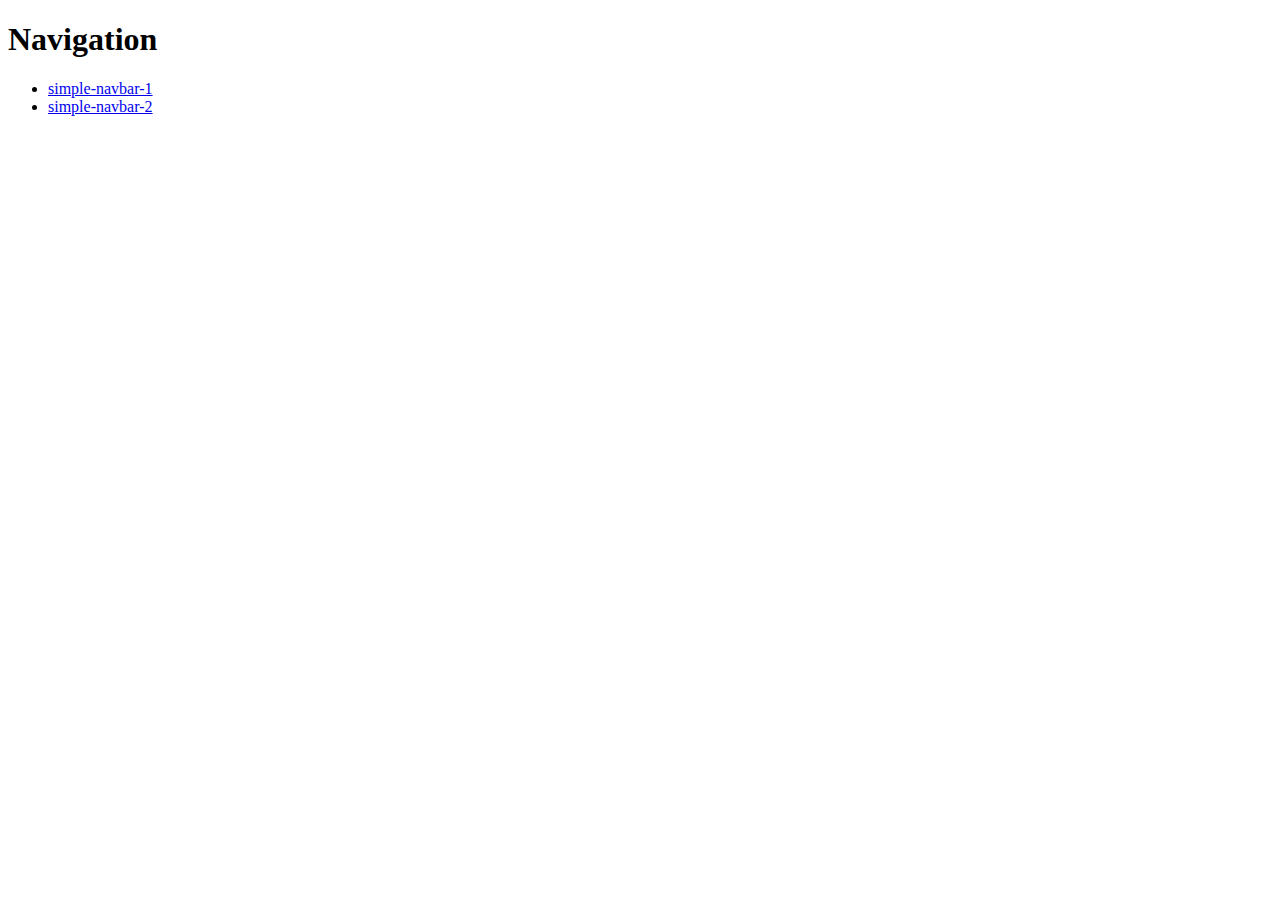
==== navigation/navigation.html @ 39d27ded "Initial commit" ====
<!DOCTYPE html>
<html lang="en">

<head>
    <meta charset="UTF-8">
    <meta name="viewport" content="width=device-width, initial-scale=1.0">
    <title>Micro Projects | Navigation</title>
</head>

<body>
    <section class="page-wrapper">
        <header>
            <h1>Navigation</h1>
        </header>
        <section class="projects">
            <ul>
                <li><a href="navbar/simple-navbar-1/simple-navbar-1.html">simple-navbar-1</a></li>
                <li><a href="navbar/simple-navbar-2/simple-navbar-2.html">simple-navbar-2</a></li>
            </ul>
        </section>
    </section>
</body>

</html>
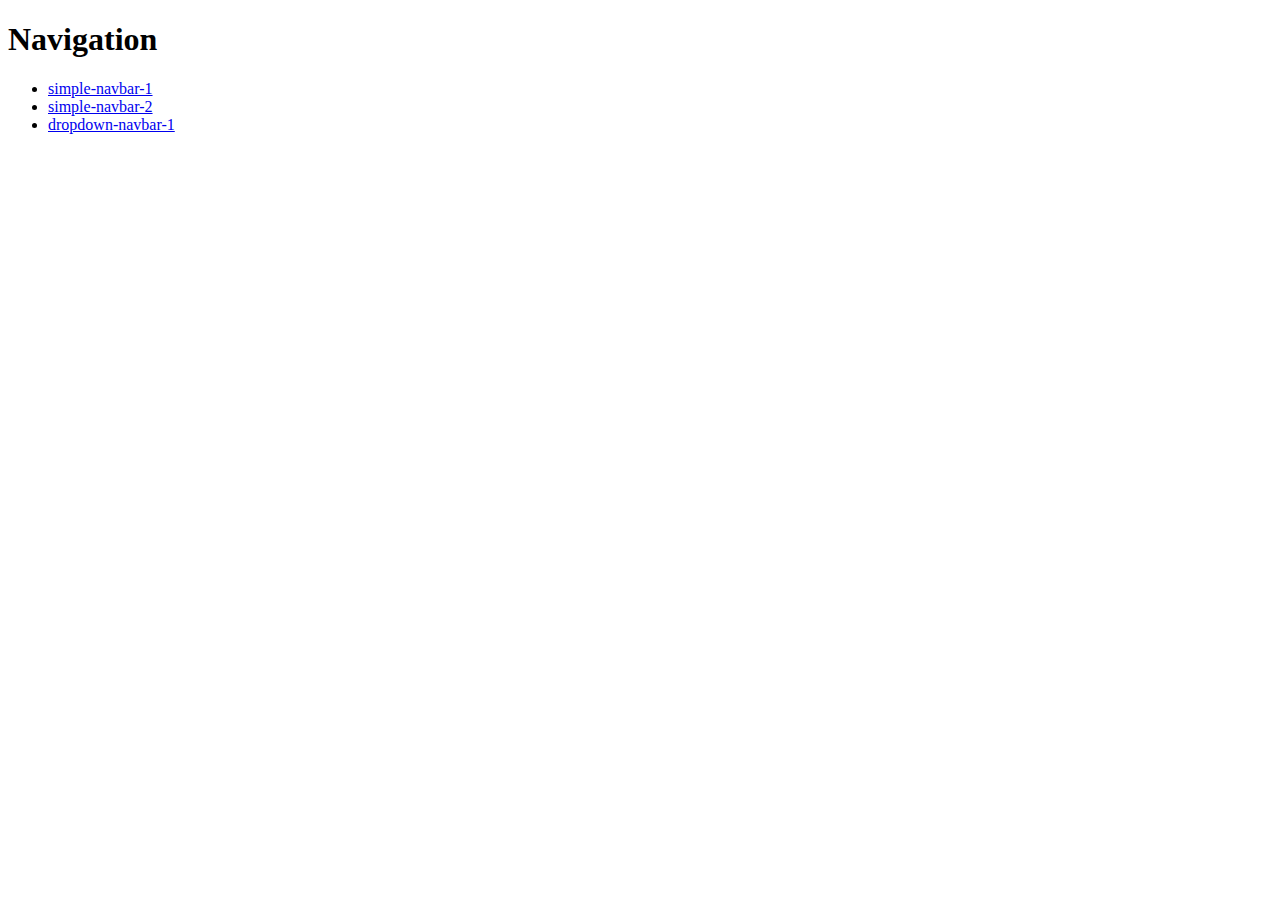
==== commit 2c5b83f8: "Added MP dropdown-navbar-1" ====
--- a/navigation/navigation.html
+++ b/navigation/navigation.html
@@ -16,6 +16,7 @@
             <ul>
                 <li><a href="navbar/simple-navbar-1/simple-navbar-1.html">simple-navbar-1</a></li>
                 <li><a href="navbar/simple-navbar-2/simple-navbar-2.html">simple-navbar-2</a></li>
+                <li><a href="navbar/dropdown-navbar-1/dropdown-navbar-1.html">dropdown-navbar-1</a></li>
             </ul>
         </section>
     </section>
